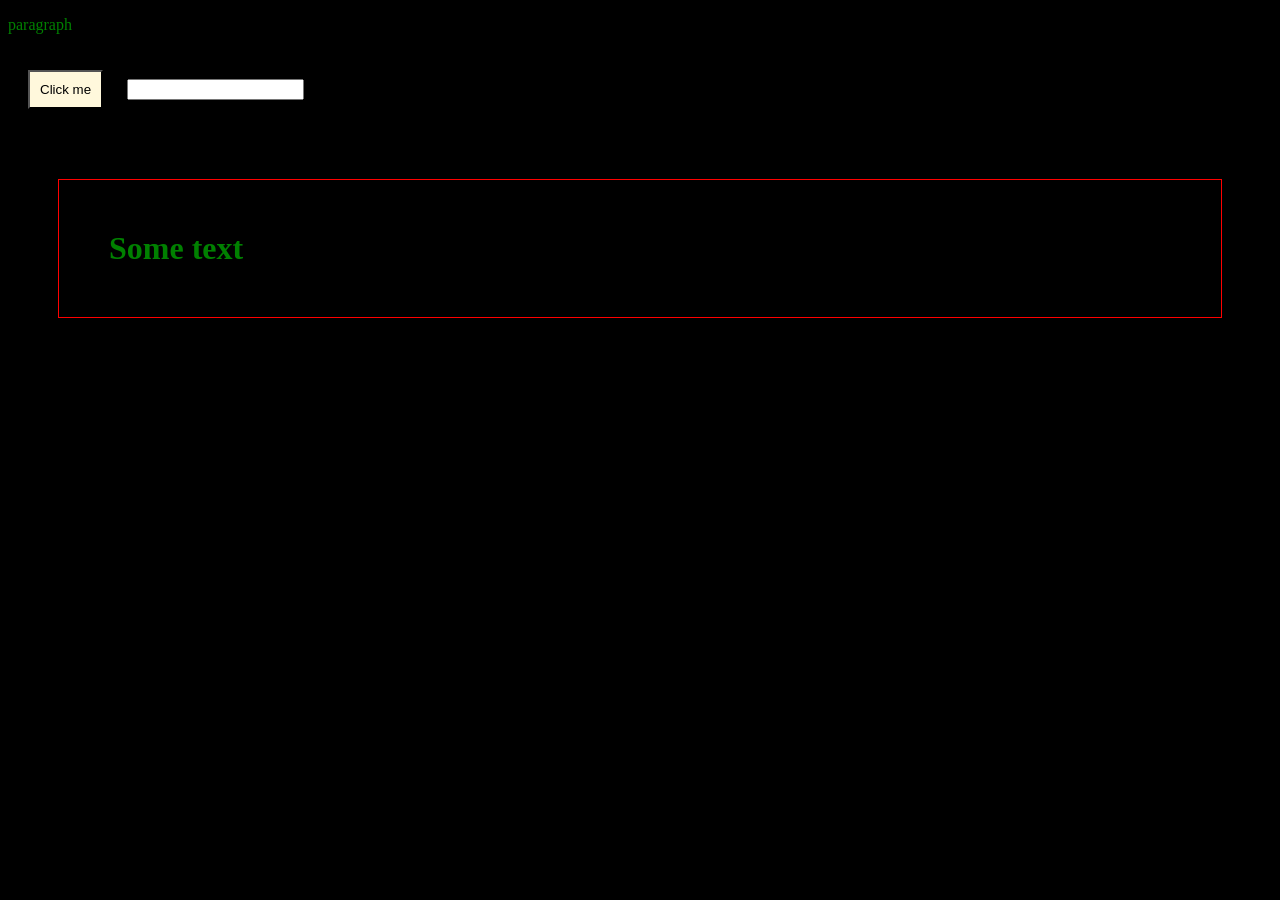
==== day4.html @ 76d1f487 "Core JS" ====
<!DOCTYPE html>
<html>

<head>
 
   <title>My Website</title>
    <!-- <meta name="viewport" content="width=device-width,initial-scale=1.0"> -->
    <!-- <link href="https://cdn.jsdelivr.net/npm/bootstrap@5.3.8/dist/css/bootstrap.min.css" rel="stylesheet" integrity="sha384-sRIl4kxILFvY47J16cr9ZwB07vP4J8+LH7qKQnuqkuIAvNWLzeN8tE5YBujZqJLB" crossorigin="anonymous"> -->
    <link rel="stylesheet" href="batch5.css">
    <sytle>
    </sytle>
</head>

<body>
    <!-- <p id="p1" class="group">This is my first class</p>
    <p id="p2" class="group">This is my second class</p>
    <h1>Heading 1</h1>
    <h2 class="group">Heading 2</h2>
    <h3>Heading 3</h3>
    <h4>Heading 4</h4>
    <h5>Heading 5</h5>
    <h6>Heading 6</h6>
    <div>
          <img src="images.jpg">
    </div>
    <div>
        <video controls>
            <source src="video.mp4" type="video/mp4">
        </video>
    </div>
    <div>
        <table>
            <tr>
                <th>1</th>
                <th>2</th>
            </tr>
            <tr>
                <td>1st row 1st col</td>
                <td>1st row 2nd col</td>
            </tr>
            <tr>
                <td>2nd row 1st col</td>
                <td>2nd row 2nd col</td>
            </tr>
        </table>
        <ol>
            <li>1st point</li>
            <li>2nd point</li>
        </ol>
        <ul>
            <li>1st point</li>
            <li>2nd point</li>
        </ul>
        <header></header>
        <footer></footer>
        <nav>
            <a href="https://google.com">Google</a>
            <a href="https://amazon.in">Amazon</a>
            <a href="http://linkedin.com/">LinkedIn</a>
        </nav>
        <br>
        <form>
            <label>Email: </label>
            <input type="email"><br>
            <label>Password: </label>
            <input type="password"><br>
            <label>Gender: </label><br>
            <input type="radio" name="gender">Male<br>
            <input type="radio" name="gender">Female<br>
            <label>Event Type: </label>
            <select>
                <option>Festival</option>
                <option>Birthday</option>
                <option>Other</option>
            </select><br>
            <label>Hobbies: </label><br>
            <input type="checkbox" name="hobbies">Basketball<br>
            <input type="checkbox" name="hobbies">Singing<br>
            <textarea rows="4" cols="3"></textarea><br>
            <button>Submit</button>
        </form>
    </div>
    <section></section>
    <div class="grid">
        <div id="one">1</div> 
        <div id="two">2</div>
        <div id="three">3</div>
        <div id="four">4</div>
        <div id="five">5</div>
        <div id="six">6</div>
    </div>
    <button type="button" class="btn btn-danger">Danger</button>
    <div class="card" style="width: 18rem;">
<img src="images.jpg" class="card-img-top" alt="Image">
  <div class="card-body">
    <p class="card-text">Some quick example text to build on the card title and make up the bulk of the card’s content.</p>
  </div>
</div>
<div class="container text-center">
  <div class="row">
    <div class="col">
      1 of 2
    </div>
    <div class="col">
      2 of 2
    </div>
  </div>
  <div class="row">
    <div class="col">
      1 of 3
    </div>
    <div class="col">
      2 of 3
    </div>
    <div class="col">
      3 of 3
    </div>
  </div>
</div>
<script src="https://cdn.jsdelivr.net/npm/bootstrap@5.3.8/dist/js/bootstrap.bundle.min.js"></script> -->
<p id="ptag" class="pclass">This is my fourth class</p>
<button onclick="alert('Clicked')">Click me</button>
<input id = "input" type=text"onchange="example()">
<p id="inputField"></p>
</body>
<script
  src = "batch5.js"></script>
</html>
---- batch5.css ----
body {
  color: green;
  background-color: black;
}

/* p {
    font-family: 'Times New Roman', Times, serif;
    font-size: xx-large;
    font-style: italic;
} */

img {
  height: 500px;
  width: 500px;
  /* border-radius: 500px; */
}

@media (max-width: 600px) {
  img {
    height: auto;
    width: 100%;
  }
}

video {
  width: 100%;
}

ol {
  list-style-type: upper-roman;
}

ul {
  list-style-type: disc;
}

h1 {
  padding: 50px;
  border: 1px solid red;
  margin: 50px;
}

button {
  background-color: cornsilk;
  padding: 10px;
  margin: 20px;
}

button:hover {
  background-color: blue;
}

table,
th,
td {
  border: 1px solid white;
  border-collapse: collapse;
}

nav {
  display: flex;
  flex-direction: row;
  gap: 50px;
}

@media (max-width: 600px) {
  nav {
    display: flex;
    flex-direction: column;
    /* gap: 50px; */
  }
}
#p1 {
  font-style: italic;
}

#p2 {
  font-style: normal;
}

.group {
  font-size: xx-large;
}

.grid {
  display: grid;
}

@media (min-width: 1024px) {
  .grid {
    display: grid;
    grid-template-columns: 33% 33% 33%;
  }
}
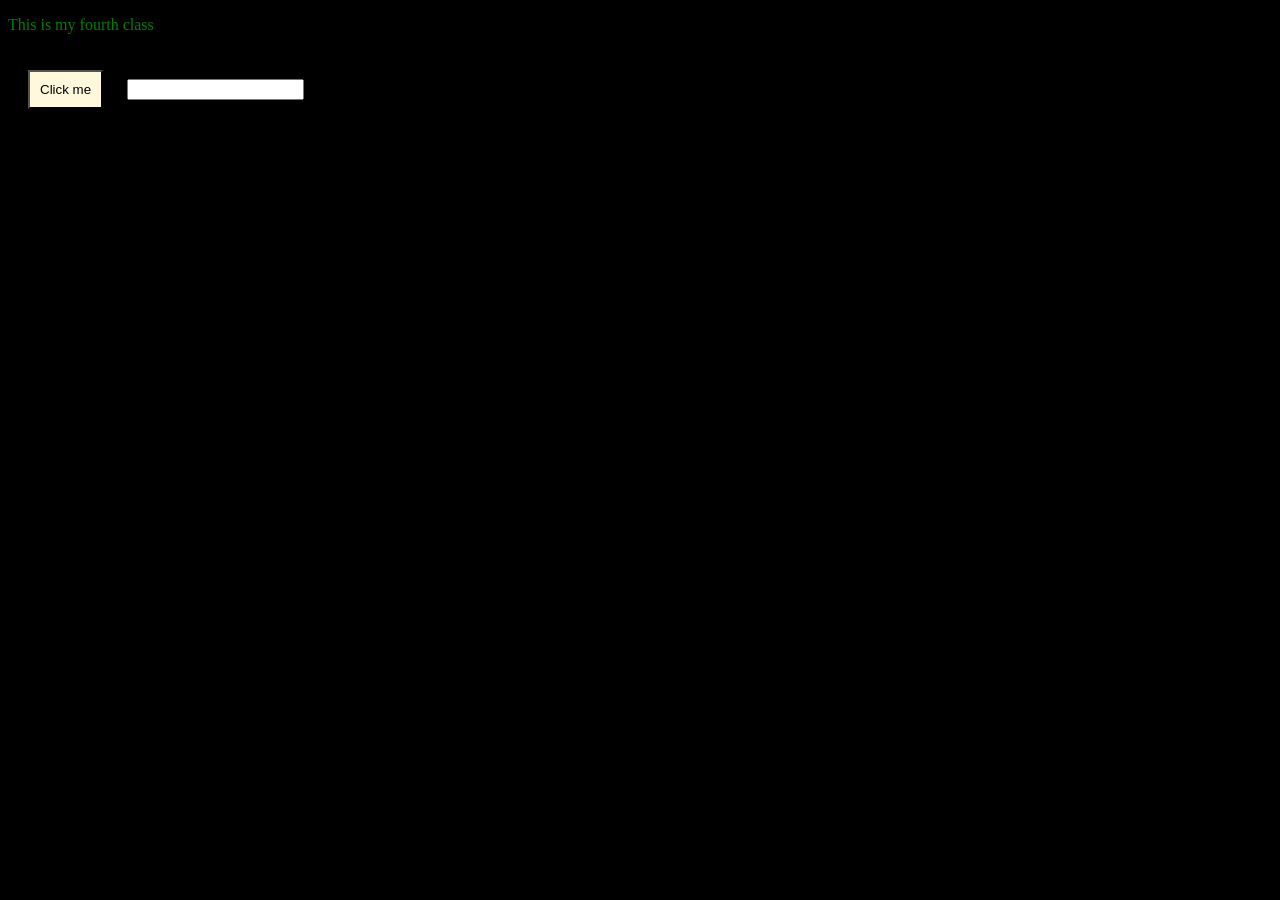
==== commit d3c316ce: "JavaScript" ====
--- a/day4.html
+++ b/day4.html
@@ -124,6 +124,6 @@
 <p id="inputField"></p>
 </body>
 <script
-  src = "batch5.js"></script>
+  src = "June18.js"></script>
 </html>
 
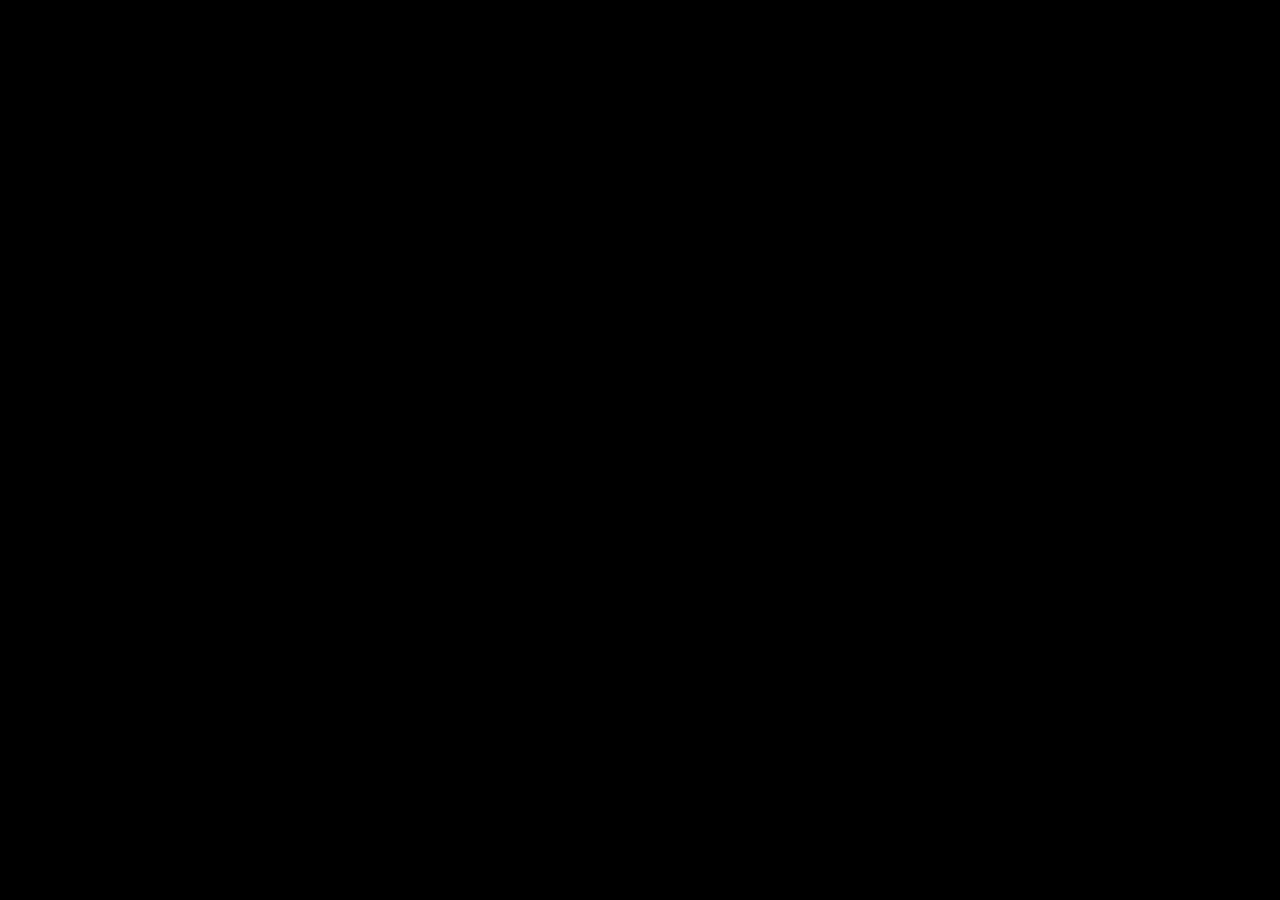
==== commit 48b22d83: "Fetch API User Management" ====
--- a/day4.html
+++ b/day4.html
@@ -118,12 +118,11 @@
   </div>
 </div>
 <script src="https://cdn.jsdelivr.net/npm/bootstrap@5.3.8/dist/js/bootstrap.bundle.min.js"></script> -->
-<p id="ptag" class="pclass">This is my fourth class</p>
+<!-- <p id="ptag" class="pclass">This is my fourth class</p>
 <button onclick="alert('Clicked')">Click me</button>
 <input id = "input" type=text"onchange="example()">
 <p id="inputField"></p>
 </body>
-<script
-  src = "June18.js"></script>
-</html>
+<script src = "batch5api.js"></script>
+</html> -->
 
